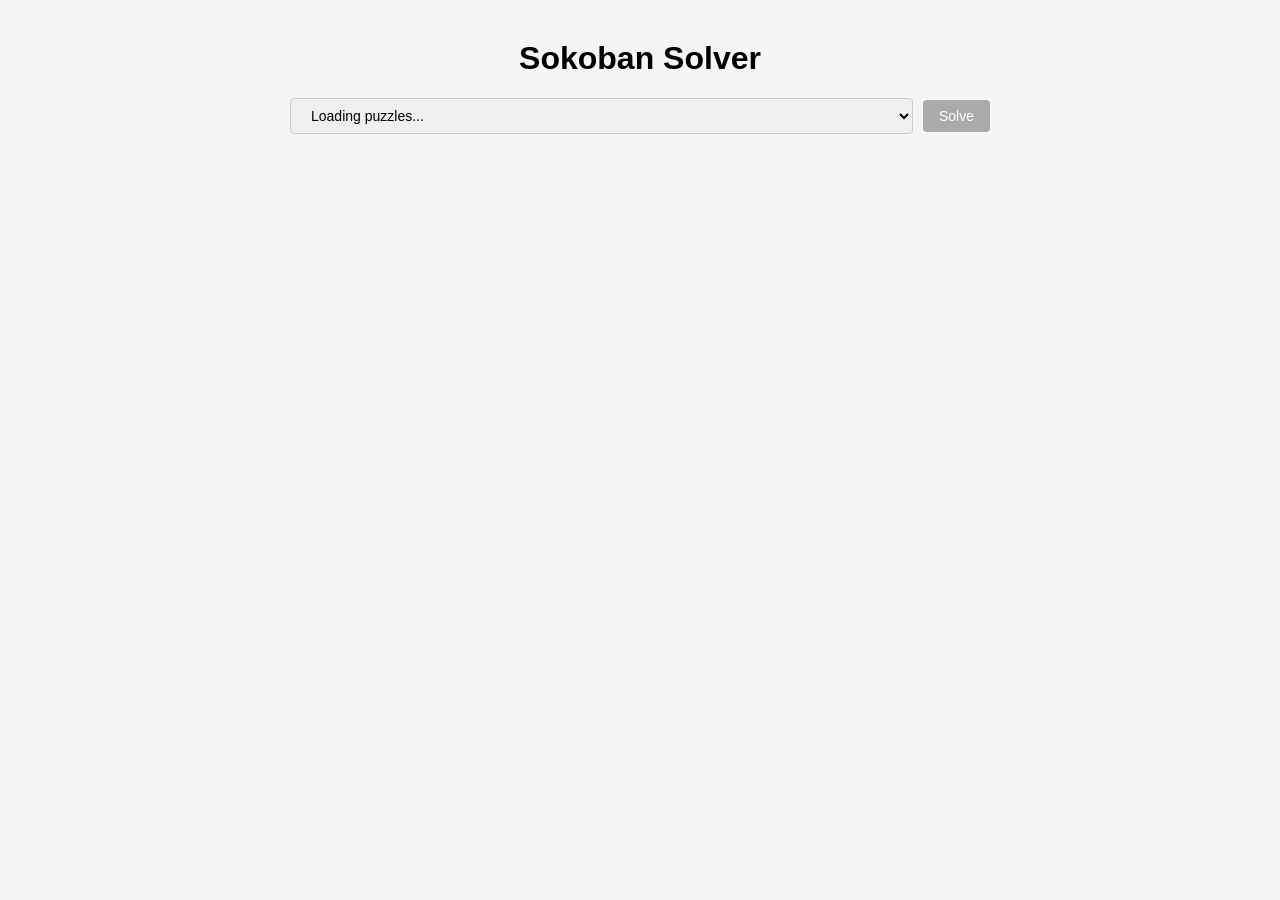
==== 2-Motion_Planning/sokoban/templates/index.html @ 18a01150 "Add Sokoban web interface with interactive play and solver Flask backend (app.py) with endpoints: - " ====
<!DOCTYPE html>
<html lang="en">
<head>
    <meta charset="UTF-8">
    <meta name="viewport" content="width=device-width, initial-scale=1.0">
    <title>Sokoban Solver</title>
    <style>
        body {
            font-family: Arial, sans-serif;
            max-width: 700px;
            margin: 40px auto;
            padding: 0 20px;
            background: #f5f5f5;
        }
        h1 { text-align: center; }
        .controls {
            display: flex;
            gap: 10px;
            align-items: center;
            margin-bottom: 20px;
        }
        select, button {
            padding: 8px 16px;
            font-size: 14px;
            border-radius: 4px;
            border: 1px solid #ccc;
        }
        button {
            cursor: pointer;
            background: #4a90d9;
            color: white;
            border: none;
        }
        button:disabled { background: #aaa; cursor: default; }
        button.reset-btn { background: #e07020; }
        select { flex: 1; }
        .board {
            display: inline-grid;
            gap: 0;
            margin: 20px 0;
            border: 2px solid #333;
        }
        .cell {
            width: 40px;
            height: 40px;
            display: flex;
            align-items: center;
            justify-content: center;
            font-size: 20px;
        }
        .cell-wall    { background: #555; }
        .cell-floor   { background: #e8dcc8; }
        .cell-goal    { background: #e8dcc8; color: #c44; font-size: 24px; }
        .cell-player  { background: #e8dcc8; color: #2266cc; font-weight: bold; }
        .cell-box     { background: #d4a843; color: #553300; font-weight: bold; }
        .cell-box-on-goal { background: #6ab04c; color: #224400; font-weight: bold; }
        .cell-player-on-goal { background: #e8dcc8; color: #2266cc; font-weight: bold; }
        .step-controls {
            display: flex;
            gap: 10px;
            align-items: center;
            margin-bottom: 10px;
        }
        .info {
            font-size: 14px;
            color: #555;
            margin-top: 10px;
        }
        .loading { color: #888; font-style: italic; }
        .error { color: #c44; font-weight: bold; }
        .win { color: #2a9d2a; font-weight: bold; font-size: 18px; }
        .mode-label {
            font-size: 13px;
            color: #777;
            margin-bottom: 5px;
        }
    </style>
</head>
<body>
    <h1>Sokoban Solver</h1>

    <div class="controls">
        <select id="puzzle-select">
            <option value="">Loading puzzles...</option>
        </select>
        <button id="solve-btn" disabled>Solve</button>
        <button id="reset-btn" class="reset-btn" style="display:none;">Reset</button>
    </div>

    <div id="mode-label" class="mode-label"></div>
    <div id="message"></div>
    <div id="board-container"></div>

    <div id="play-info" class="info" style="display:none;">
        <span id="move-count"></span>
    </div>

    <div id="step-section" style="display: none;">
        <div class="step-controls">
            <button id="prev-btn">Previous</button>
            <button id="next-btn">Next</button>
            <span id="step-label" class="info"></span>
            <span id="action-label" class="info"></span>
        </div>
        <div id="status" class="info"></div>
    </div>

    <script>
        // --- Constants ---
        const CELL_MAP = {
            '#': { cls: 'cell-wall',           text: '' },
            ' ': { cls: 'cell-floor',          text: '' },
            '.': { cls: 'cell-goal',           text: '\u25CB' },
            '@': { cls: 'cell-player',         text: '\u263A' },
            '$': { cls: 'cell-box',            text: '\u25A0' },
            '*': { cls: 'cell-box-on-goal',    text: '\u25A0' },
            '+': { cls: 'cell-player-on-goal', text: '\u263A' },
        };
        const ACTION_NAMES = { 'U': 'Up', 'D': 'Down', 'L': 'Left', 'R': 'Right' };
        const DIRS = {
            ArrowUp:    [-1, 0],
            ArrowDown:  [1, 0],
            ArrowLeft:  [0, -1],
            ArrowRight: [0, 1],
        };

        // --- State ---
        let mode = 'idle';  // 'idle', 'play', 'solution'
        let puzzleData = null;  // from /api/puzzle/<id>
        let player = null;      // [r, c]
        let boxes = null;       // Set of "r,c" strings
        let walls = null;       // Set of "r,c" strings
        let goals = null;       // Set of "r,c" strings
        let moveCount = 0;
        let steps = [];
        let currentStep = 0;

        // --- Helpers ---
        function posKey(r, c) { return r + ',' + c; }

        function toSet(arr) {
            const s = new Set();
            arr.forEach(p => s.add(posKey(p[0], p[1])));
            return s;
        }

        function buildBoardString() {
            let lines = [];
            for (let r = 0; r < puzzleData.height; r++) {
                let line = '';
                for (let c = 0; c < puzzleData.width; c++) {
                    const k = posKey(r, c);
                    const isWall = walls.has(k);
                    const isPlayer = (r === player[0] && c === player[1]);
                    const isBox = boxes.has(k);
                    const isGoal = goals.has(k);

                    if (isWall) line += '#';
                    else if (isPlayer && isGoal) line += '+';
                    else if (isPlayer) line += '@';
                    else if (isBox && isGoal) line += '*';
                    else if (isBox) line += '$';
                    else if (isGoal) line += '.';
                    else line += ' ';
                }
                lines.push(line);
            }
            return lines.join('\n');
        }

        function checkWin() {
            for (const g of goals) {
                if (!boxes.has(g)) return false;
            }
            return true;
        }

        // --- Rendering ---
        function renderBoard(boardStr) {
            const container = document.getElementById('board-container');
            const rows = boardStr.split('\n');
            const numCols = Math.max(...rows.map(r => r.length));

            const grid = document.createElement('div');
            grid.className = 'board';
            grid.style.gridTemplateColumns = `repeat(${numCols}, 40px)`;

            rows.forEach(row => {
                for (let c = 0; c < numCols; c++) {
                    const ch = c < row.length ? row[c] : ' ';
                    const cell = document.createElement('div');
                    const info = CELL_MAP[ch] || CELL_MAP[' '];
                    cell.className = 'cell ' + info.cls;
                    cell.textContent = info.text;
                    grid.appendChild(cell);
                }
            });

            container.innerHTML = '';
            container.appendChild(grid);
        }

        function renderPlayState() {
            renderBoard(buildBoardString());
            document.getElementById('move-count').textContent = `Moves: ${moveCount}`;
        }

        // --- Play mode ---
        async function loadPuzzle(puzzleId) {
            const resp = await fetch(`/api/puzzle/${puzzleId}`);
            const data = await resp.json();
            if (!data.success) return;

            puzzleData = data;
            player = [data.player[0], data.player[1]];
            boxes = toSet(data.boxes);
            walls = toSet(data.walls);
            goals = toSet(data.goals);
            moveCount = 0;

            mode = 'play';
            document.getElementById('step-section').style.display = 'none';
            document.getElementById('play-info').style.display = 'block';
            document.getElementById('reset-btn').style.display = '';
            document.getElementById('mode-label').textContent = 'Use arrow keys to play. Click Solve to see the solution.';
            document.getElementById('message').textContent = '';

            renderPlayState();
        }

        function handleMove(dr, dc) {
            if (mode !== 'play') return;

            const nr = player[0] + dr;
            const nc = player[1] + dc;
            const nk = posKey(nr, nc);

            // Can't move into a wall
            if (walls.has(nk)) return;

            if (boxes.has(nk)) {
                // Pushing a box
                const br = nr + dr;
                const bc = nc + dc;
                const bk = posKey(br, bc);

                // Box can't be pushed into wall or another box
                if (walls.has(bk) || boxes.has(bk)) return;

                boxes.delete(nk);
                boxes.add(bk);
            }

            player = [nr, nc];
            moveCount++;
            renderPlayState();

            if (checkWin()) {
                mode = 'idle';
                const msg = document.getElementById('message');
                msg.className = 'win';
                msg.textContent = `You solved it in ${moveCount} moves!`;
                document.getElementById('mode-label').textContent = '';
            }
        }

        function resetPuzzle() {
            if (!puzzleData) return;
            player = [puzzleData.player[0], puzzleData.player[1]];
            boxes = toSet(puzzleData.boxes);
            moveCount = 0;
            mode = 'play';
            document.getElementById('message').textContent = '';
            document.getElementById('message').className = '';
            document.getElementById('mode-label').textContent = 'Use arrow keys to play. Click Solve to see the solution.';
            document.getElementById('step-section').style.display = 'none';
            document.getElementById('play-info').style.display = 'block';
            renderPlayState();
        }

        // --- Solution mode ---
        function showStep(index) {
            currentStep = index;
            const step = steps[currentStep];
            renderBoard(step.board);

            document.getElementById('step-label').textContent =
                `Step ${step.move} of ${steps[steps.length - 1].move}`;
            const actionText = step.action ? `Move: ${ACTION_NAMES[step.action]}` : 'Initial state';
            document.getElementById('action-label').textContent = actionText;

            document.getElementById('prev-btn').disabled = currentStep === 0;
            document.getElementById('next-btn').disabled = currentStep === steps.length - 1;
        }

        async function solvePuzzle() {
            const puzzleId = document.getElementById('puzzle-select').value;
            if (!puzzleId) return;

            const msg = document.getElementById('message');
            msg.className = 'loading';
            msg.textContent = 'Solving...';
            document.getElementById('play-info').style.display = 'none';
            document.getElementById('step-section').style.display = 'none';
            document.getElementById('board-container').innerHTML = '';
            document.getElementById('solve-btn').disabled = true;

            const resp = await fetch('/api/solve', {
                method: 'POST',
                headers: { 'Content-Type': 'application/json' },
                body: JSON.stringify({ puzzle_id: puzzleId })
            });
            const data = await resp.json();

            document.getElementById('solve-btn').disabled = false;

            if (!data.success) {
                msg.className = 'error';
                msg.textContent = data.error;
                return;
            }

            mode = 'solution';
            msg.textContent = '';
            msg.className = '';
            steps = data.steps;
            document.getElementById('mode-label').textContent = 'Viewing solution. Use Previous/Next or Reset to play again.';
            document.getElementById('step-section').style.display = 'block';
            document.getElementById('status').textContent =
                `Solution: ${data.solution_length} moves | States explored: ${data.states_explored}`;
            showStep(0);
        }

        // --- Events ---
        document.getElementById('solve-btn').addEventListener('click', solvePuzzle);
        document.getElementById('reset-btn').addEventListener('click', resetPuzzle);
        document.getElementById('prev-btn').addEventListener('click', () => {
            if (currentStep > 0) showStep(currentStep - 1);
        });
        document.getElementById('next-btn').addEventListener('click', () => {
            if (currentStep < steps.length - 1) showStep(currentStep + 1);
        });

        document.getElementById('puzzle-select').addEventListener('change', (e) => {
            if (e.target.value) loadPuzzle(e.target.value);
        });

        document.addEventListener('keydown', (e) => {
            if (DIRS[e.key]) {
                e.preventDefault();
                const [dr, dc] = DIRS[e.key];
                handleMove(dr, dc);
            }
        });

        // --- Init ---
        async function loadPuzzles() {
            const resp = await fetch('/api/puzzles');
            const data = await resp.json();
            const select = document.getElementById('puzzle-select');
            select.innerHTML = '<option value="">-- Select a puzzle --</option>';
            data.puzzles.forEach(p => {
                const opt = document.createElement('option');
                opt.value = p.id;
                opt.textContent = p.name;
                select.appendChild(opt);
            });
            document.getElementById('solve-btn').disabled = false;
        }

        loadPuzzles();
    </script>
</body>
</html>
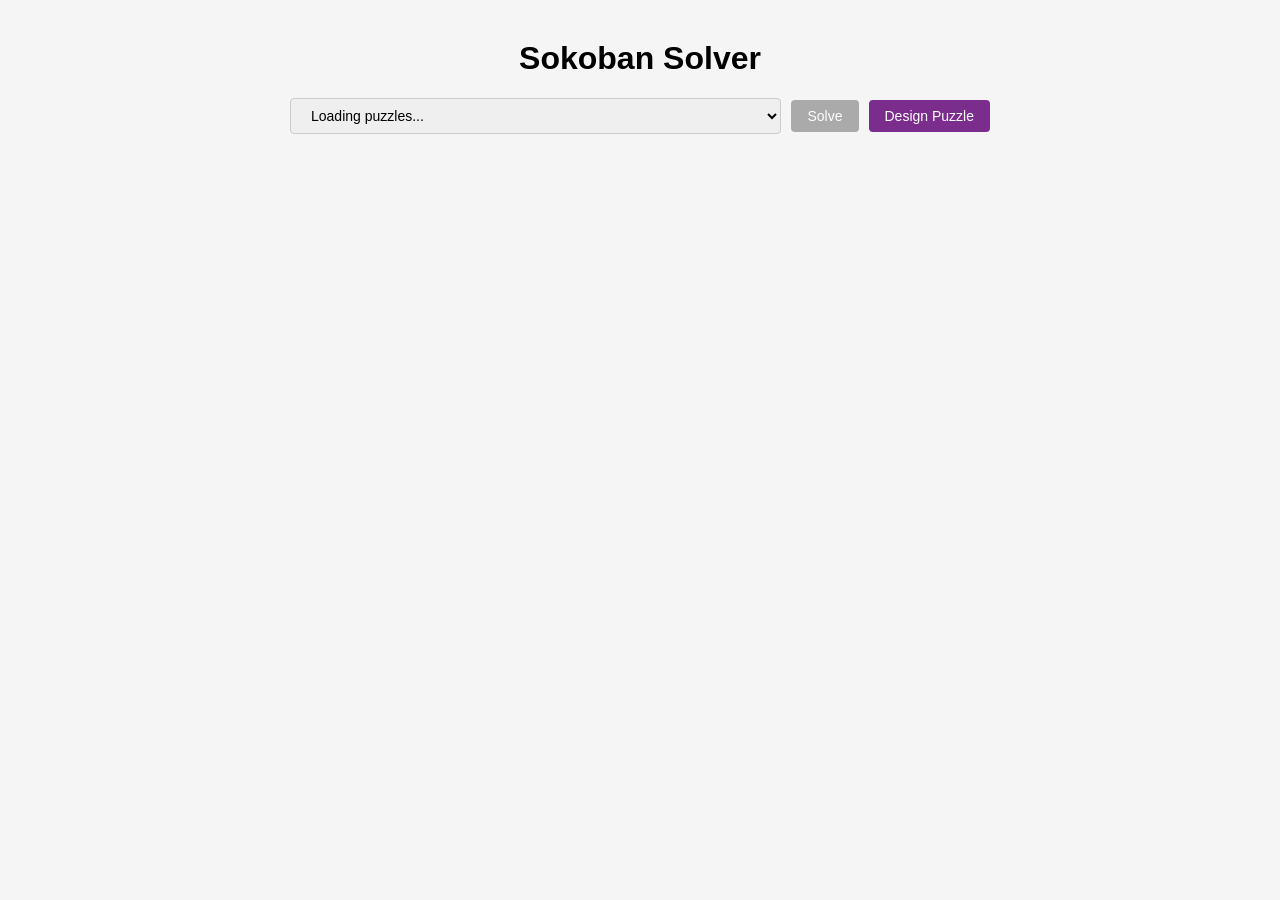
==== commit 4bad3be2: "Add puzzle designer with custom puzzle creation, play, and solve Co-Authored-By: Claude Opus 4.6 <no" ====
--- a/2-Motion_Planning/sokoban/templates/index.html
+++ b/2-Motion_Planning/sokoban/templates/index.html
@@ -33,6 +33,8 @@
         }
         button:disabled { background: #aaa; cursor: default; }
         button.reset-btn { background: #e07020; }
+        button.design-btn { background: #7b2d8e; }
+        button.back-btn { background: #888; }
         select { flex: 1; }
         .board {
             display: inline-grid;
@@ -55,6 +57,8 @@
         .cell-box     { background: #d4a843; color: #553300; font-weight: bold; }
         .cell-box-on-goal { background: #6ab04c; color: #224400; font-weight: bold; }
         .cell-player-on-goal { background: #e8dcc8; color: #2266cc; font-weight: bold; }
+        .cell.editor-cell { cursor: pointer; }
+        .cell.editor-cell:hover { outline: 2px solid #4a90d9; outline-offset: -2px; }
         .step-controls {
             display: flex;
             gap: 10px;
@@ -74,17 +78,99 @@
             color: #777;
             margin-bottom: 5px;
         }
+
+        /* Editor styles */
+        .editor-controls {
+            margin-bottom: 15px;
+        }
+        .grid-size-row {
+            display: flex;
+            gap: 10px;
+            align-items: center;
+            margin-bottom: 10px;
+        }
+        .grid-size-row label { font-size: 14px; }
+        .grid-size-row input[type="number"] {
+            width: 60px;
+            padding: 6px;
+            font-size: 14px;
+            border: 1px solid #ccc;
+            border-radius: 4px;
+        }
+        .tool-palette {
+            display: flex;
+            gap: 6px;
+            margin-bottom: 10px;
+            flex-wrap: wrap;
+        }
+        .tool-btn {
+            padding: 8px 14px;
+            font-size: 13px;
+            border: 2px solid #ccc;
+            border-radius: 4px;
+            background: #fff;
+            color: #333;
+            cursor: pointer;
+        }
+        .tool-btn:hover { border-color: #4a90d9; }
+        .tool-btn.active {
+            border-color: #4a90d9;
+            background: #4a90d9;
+            color: white;
+        }
+        .editor-actions {
+            display: flex;
+            gap: 10px;
+            margin-top: 10px;
+        }
+        .editor-actions button.play-btn { background: #2a9d2a; }
+        .editor-actions button.solve-btn { background: #4a90d9; }
+        .editor-actions button.clear-btn { background: #e07020; }
+        .editor-summary {
+            font-size: 13px;
+            color: #555;
+            margin-top: 8px;
+        }
     </style>
 </head>
 <body>
     <h1>Sokoban Solver</h1>
 
-    <div class="controls">
+    <!-- Preset puzzle controls -->
+    <div id="preset-controls" class="controls">
         <select id="puzzle-select">
             <option value="">Loading puzzles...</option>
         </select>
         <button id="solve-btn" disabled>Solve</button>
         <button id="reset-btn" class="reset-btn" style="display:none;">Reset</button>
+        <button id="design-btn" class="design-btn">Design Puzzle</button>
+    </div>
+
+    <!-- Editor controls (hidden by default) -->
+    <div id="editor-controls" class="editor-controls" style="display:none;">
+        <div class="controls">
+            <button id="back-btn" class="back-btn">Back to Puzzles</button>
+        </div>
+        <div class="grid-size-row">
+            <label>Width:</label>
+            <input type="number" id="grid-width" min="4" max="15" value="7">
+            <label>Height:</label>
+            <input type="number" id="grid-height" min="4" max="15" value="7">
+            <button id="create-grid-btn">Create Grid</button>
+        </div>
+        <div class="tool-palette">
+            <button class="tool-btn active" data-tool="wall"># Wall</button>
+            <button class="tool-btn" data-tool="box">$ Box</button>
+            <button class="tool-btn" data-tool="goal">. Goal</button>
+            <button class="tool-btn" data-tool="player">@ Player</button>
+            <button class="tool-btn" data-tool="eraser">Eraser</button>
+        </div>
+        <div id="editor-summary" class="editor-summary"></div>
+        <div class="editor-actions">
+            <button id="editor-play-btn" class="play-btn">Play</button>
+            <button id="editor-solve-btn" class="solve-btn">Solve</button>
+            <button id="clear-interior-btn" class="clear-btn">Clear Interior</button>
+        </div>
     </div>
 
     <div id="mode-label" class="mode-label"></div>
@@ -125,7 +211,7 @@
         };
 
         // --- State ---
-        let mode = 'idle';  // 'idle', 'play', 'solution'
+        let mode = 'idle';  // 'idle', 'play', 'solution', 'editor'
         let puzzleData = null;  // from /api/puzzle/<id>
         let player = null;      // [r, c]
         let boxes = null;       // Set of "r,c" strings
@@ -135,6 +221,12 @@
         let steps = [];
         let currentStep = 0;
 
+        // Editor state
+        let editorWidth = 7;
+        let editorHeight = 7;
+        let activeTool = 'wall';
+        let isCustomPuzzle = false;  // tracks whether current play/solve came from editor
+
         // --- Helpers ---
         function posKey(r, c) { return r + ',' + c; }
 
@@ -145,13 +237,15 @@
         }
 
         function buildBoardString() {
+            const h = puzzleData ? puzzleData.height : editorHeight;
+            const w = puzzleData ? puzzleData.width : editorWidth;
             let lines = [];
-            for (let r = 0; r < puzzleData.height; r++) {
+            for (let r = 0; r < h; r++) {
                 let line = '';
-                for (let c = 0; c < puzzleData.width; c++) {
+                for (let c = 0; c < w; c++) {
                     const k = posKey(r, c);
                     const isWall = walls.has(k);
-                    const isPlayer = (r === player[0] && c === player[1]);
+                    const isPlayer = player && (r === player[0] && c === player[1]);
                     const isBox = boxes.has(k);
                     const isGoal = goals.has(k);
 
@@ -176,7 +270,7 @@
         }
 
         // --- Rendering ---
-        function renderBoard(boardStr) {
+        function renderBoard(boardStr, clickable) {
             const container = document.getElementById('board-container');
             const rows = boardStr.split('\n');
             const numCols = Math.max(...rows.map(r => r.length));
@@ -185,13 +279,21 @@
             grid.className = 'board';
             grid.style.gridTemplateColumns = `repeat(${numCols}, 40px)`;
 
-            rows.forEach(row => {
+            rows.forEach((row, r) => {
                 for (let c = 0; c < numCols; c++) {
                     const ch = c < row.length ? row[c] : ' ';
                     const cell = document.createElement('div');
                     const info = CELL_MAP[ch] || CELL_MAP[' '];
                     cell.className = 'cell ' + info.cls;
                     cell.textContent = info.text;
+
+                    if (clickable) {
+                        cell.classList.add('editor-cell');
+                        cell.dataset.row = r;
+                        cell.dataset.col = c;
+                        cell.addEventListener('click', handleEditorClick);
+                    }
+
                     grid.appendChild(cell);
                 }
             });
@@ -201,8 +303,257 @@
         }
 
         function renderPlayState() {
-            renderBoard(buildBoardString());
+            renderBoard(buildBoardString(), false);
             document.getElementById('move-count').textContent = `Moves: ${moveCount}`;
+        }
+
+        function renderEditorState() {
+            renderBoard(buildBoardString(), true);
+            updateEditorSummary();
+        }
+
+        function updateEditorSummary() {
+            const boxCount = boxes.size;
+            const goalCount = goals.size;
+            const hasPlayer = player !== null;
+            const summary = document.getElementById('editor-summary');
+            summary.textContent =
+                `Player: ${hasPlayer ? 'placed' : 'not placed'} | ` +
+                `Boxes: ${boxCount} | Goals: ${goalCount}`;
+        }
+
+        // --- Editor mode ---
+        function enterEditorMode() {
+            mode = 'editor';
+            isCustomPuzzle = false;
+            document.getElementById('preset-controls').style.display = 'none';
+            document.getElementById('editor-controls').style.display = '';
+            document.getElementById('step-section').style.display = 'none';
+            document.getElementById('play-info').style.display = 'none';
+            document.getElementById('mode-label').textContent = 'Design your puzzle. Select a tool and click cells to place elements.';
+            document.getElementById('message').textContent = '';
+            document.getElementById('message').className = '';
+            document.getElementById('board-container').innerHTML = '';
+
+            // Reset editor summary
+            updateEditorSummary();
+        }
+
+        function exitEditorMode() {
+            mode = 'idle';
+            isCustomPuzzle = false;
+            document.getElementById('preset-controls').style.display = '';
+            document.getElementById('editor-controls').style.display = 'none';
+            document.getElementById('step-section').style.display = 'none';
+            document.getElementById('play-info').style.display = 'none';
+            document.getElementById('mode-label').textContent = '';
+            document.getElementById('message').textContent = '';
+            document.getElementById('message').className = '';
+            document.getElementById('board-container').innerHTML = '';
+
+            // Reset puzzle selector
+            document.getElementById('puzzle-select').value = '';
+            puzzleData = null;
+        }
+
+        function createGrid() {
+            editorWidth = parseInt(document.getElementById('grid-width').value) || 7;
+            editorHeight = parseInt(document.getElementById('grid-height').value) || 7;
+            editorWidth = Math.max(4, Math.min(15, editorWidth));
+            editorHeight = Math.max(4, Math.min(15, editorHeight));
+
+            // Reset state
+            walls = new Set();
+            boxes = new Set();
+            goals = new Set();
+            player = null;
+            puzzleData = null;
+
+            // Fill perimeter with walls
+            for (let r = 0; r < editorHeight; r++) {
+                for (let c = 0; c < editorWidth; c++) {
+                    if (r === 0 || r === editorHeight - 1 || c === 0 || c === editorWidth - 1) {
+                        walls.add(posKey(r, c));
+                    }
+                }
+            }
+
+            mode = 'editor';
+            document.getElementById('message').textContent = '';
+            document.getElementById('message').className = '';
+            renderEditorState();
+        }
+
+        function clearInterior() {
+            if (mode !== 'editor') return;
+
+            // Keep perimeter walls, clear everything else
+            const perimeterWalls = new Set();
+            for (let r = 0; r < editorHeight; r++) {
+                for (let c = 0; c < editorWidth; c++) {
+                    if (r === 0 || r === editorHeight - 1 || c === 0 || c === editorWidth - 1) {
+                        perimeterWalls.add(posKey(r, c));
+                    }
+                }
+            }
+            walls = perimeterWalls;
+            boxes = new Set();
+            goals = new Set();
+            player = null;
+
+            document.getElementById('message').textContent = '';
+            document.getElementById('message').className = '';
+            renderEditorState();
+        }
+
+        function isPerimeter(r, c) {
+            return r === 0 || r === editorHeight - 1 || c === 0 || c === editorWidth - 1;
+        }
+
+        function handleEditorClick(e) {
+            if (mode !== 'editor') return;
+
+            const r = parseInt(e.currentTarget.dataset.row);
+            const c = parseInt(e.currentTarget.dataset.col);
+
+            // Don't modify perimeter walls
+            if (isPerimeter(r, c)) return;
+
+            const k = posKey(r, c);
+
+            // Remove whatever is currently at this cell
+            walls.delete(k);
+            boxes.delete(k);
+            goals.delete(k);
+            if (player && player[0] === r && player[1] === c) {
+                player = null;
+            }
+
+            // Place the active tool
+            if (activeTool === 'wall') {
+                walls.add(k);
+            } else if (activeTool === 'box') {
+                boxes.add(k);
+            } else if (activeTool === 'goal') {
+                goals.add(k);
+            } else if (activeTool === 'player') {
+                // Remove old player first (only 1 allowed)
+                player = [r, c];
+            }
+            // 'eraser' just removes — already done above
+
+            renderEditorState();
+        }
+
+        function selectTool(tool) {
+            activeTool = tool;
+            document.querySelectorAll('.tool-btn').forEach(btn => {
+                btn.classList.toggle('active', btn.dataset.tool === tool);
+            });
+        }
+
+        function validatePuzzle() {
+            const msg = document.getElementById('message');
+
+            if (!player) {
+                msg.className = 'error';
+                msg.textContent = 'Place a player (@) before playing or solving.';
+                return false;
+            }
+            if (boxes.size === 0) {
+                msg.className = 'error';
+                msg.textContent = 'Place at least one box ($).';
+                return false;
+            }
+            if (boxes.size !== goals.size) {
+                msg.className = 'error';
+                msg.textContent = `Number of boxes (${boxes.size}) must equal number of goals (${goals.size}).`;
+                return false;
+            }
+
+            msg.textContent = '';
+            msg.className = '';
+            return true;
+        }
+
+        function playCustomPuzzle() {
+            if (!validatePuzzle()) return;
+
+            // Store the board as puzzleData so play mode works
+            const boardStr = buildBoardString();
+            puzzleData = {
+                width: editorWidth,
+                height: editorHeight,
+                player: [player[0], player[1]],
+                boxes: Array.from(boxes).map(k => k.split(',').map(Number)),
+                walls: Array.from(walls).map(k => k.split(',').map(Number)),
+                goals: Array.from(goals).map(k => k.split(',').map(Number)),
+            };
+
+            // Switch to play mode
+            isCustomPuzzle = true;
+            mode = 'play';
+            moveCount = 0;
+            document.getElementById('editor-controls').style.display = 'none';
+            document.getElementById('preset-controls').style.display = '';
+            // Hide puzzle selector, show reset only
+            document.getElementById('puzzle-select').style.display = 'none';
+            document.getElementById('solve-btn').style.display = 'none';
+            document.getElementById('design-btn').style.display = 'none';
+            document.getElementById('reset-btn').style.display = '';
+            document.getElementById('step-section').style.display = 'none';
+            document.getElementById('play-info').style.display = 'block';
+            document.getElementById('mode-label').textContent = 'Playing custom puzzle. Use arrow keys to move.';
+            document.getElementById('message').textContent = '';
+
+            renderPlayState();
+        }
+
+        async function solveCustomPuzzle() {
+            if (!validatePuzzle()) return;
+
+            const boardStr = buildBoardString();
+            const msg = document.getElementById('message');
+            msg.className = 'loading';
+            msg.textContent = 'Solving...';
+            document.getElementById('editor-controls').style.display = 'none';
+            document.getElementById('board-container').innerHTML = '';
+
+            const resp = await fetch('/api/solve-custom', {
+                method: 'POST',
+                headers: { 'Content-Type': 'application/json' },
+                body: JSON.stringify({ board: boardStr })
+            });
+            const data = await resp.json();
+
+            if (!data.success) {
+                msg.className = 'error';
+                msg.textContent = data.error;
+                document.getElementById('editor-controls').style.display = '';
+                renderEditorState();
+                return;
+            }
+
+            // Show solution
+            isCustomPuzzle = true;
+            mode = 'solution';
+            msg.textContent = '';
+            msg.className = '';
+            steps = data.steps;
+
+            // Show preset controls area for reset button
+            document.getElementById('preset-controls').style.display = '';
+            document.getElementById('puzzle-select').style.display = 'none';
+            document.getElementById('solve-btn').style.display = 'none';
+            document.getElementById('design-btn').style.display = 'none';
+            document.getElementById('reset-btn').style.display = '';
+
+            document.getElementById('mode-label').textContent = 'Viewing solution. Use Previous/Next or Reset to return to editor.';
+            document.getElementById('step-section').style.display = 'block';
+            document.getElementById('play-info').style.display = 'none';
+            document.getElementById('status').textContent =
+                `Solution: ${data.solution_length} moves | States explored: ${data.states_explored}`;
+            showStep(0);
         }
 
         // --- Play mode ---
@@ -217,6 +568,7 @@
             walls = toSet(data.walls);
             goals = toSet(data.goals);
             moveCount = 0;
+            isCustomPuzzle = false;
 
             mode = 'play';
             document.getElementById('step-section').style.display = 'none';
@@ -265,6 +617,26 @@
         }
 
         function resetPuzzle() {
+            if (isCustomPuzzle) {
+                // Return to editor mode with the saved puzzle data
+                document.getElementById('puzzle-select').style.display = '';
+                document.getElementById('solve-btn').style.display = '';
+                document.getElementById('design-btn').style.display = '';
+                document.getElementById('reset-btn').style.display = 'none';
+                document.getElementById('step-section').style.display = 'none';
+                document.getElementById('play-info').style.display = 'none';
+
+                // Restore editor state from puzzleData
+                player = puzzleData.player ? [puzzleData.player[0], puzzleData.player[1]] : null;
+                boxes = toSet(puzzleData.boxes);
+                walls = toSet(puzzleData.walls);
+                goals = toSet(puzzleData.goals);
+
+                enterEditorMode();
+                renderEditorState();
+                return;
+            }
+
             if (!puzzleData) return;
             player = [puzzleData.player[0], puzzleData.player[1]];
             boxes = toSet(puzzleData.boxes);
@@ -282,7 +654,7 @@
         function showStep(index) {
             currentStep = index;
             const step = steps[currentStep];
-            renderBoard(step.board);
+            renderBoard(step.board, false);
 
             document.getElementById('step-label').textContent =
                 `Step ${step.move} of ${steps[steps.length - 1].move}`;
@@ -321,6 +693,7 @@
             }
 
             mode = 'solution';
+            isCustomPuzzle = false;
             msg.textContent = '';
             msg.className = '';
             steps = data.steps;
@@ -351,6 +724,18 @@
                 const [dr, dc] = DIRS[e.key];
                 handleMove(dr, dc);
             }
+        });
+
+        // Editor events
+        document.getElementById('design-btn').addEventListener('click', enterEditorMode);
+        document.getElementById('back-btn').addEventListener('click', exitEditorMode);
+        document.getElementById('create-grid-btn').addEventListener('click', createGrid);
+        document.getElementById('clear-interior-btn').addEventListener('click', clearInterior);
+        document.getElementById('editor-play-btn').addEventListener('click', playCustomPuzzle);
+        document.getElementById('editor-solve-btn').addEventListener('click', solveCustomPuzzle);
+
+        document.querySelectorAll('.tool-btn').forEach(btn => {
+            btn.addEventListener('click', () => selectTool(btn.dataset.tool));
         });
 
         // --- Init ---
